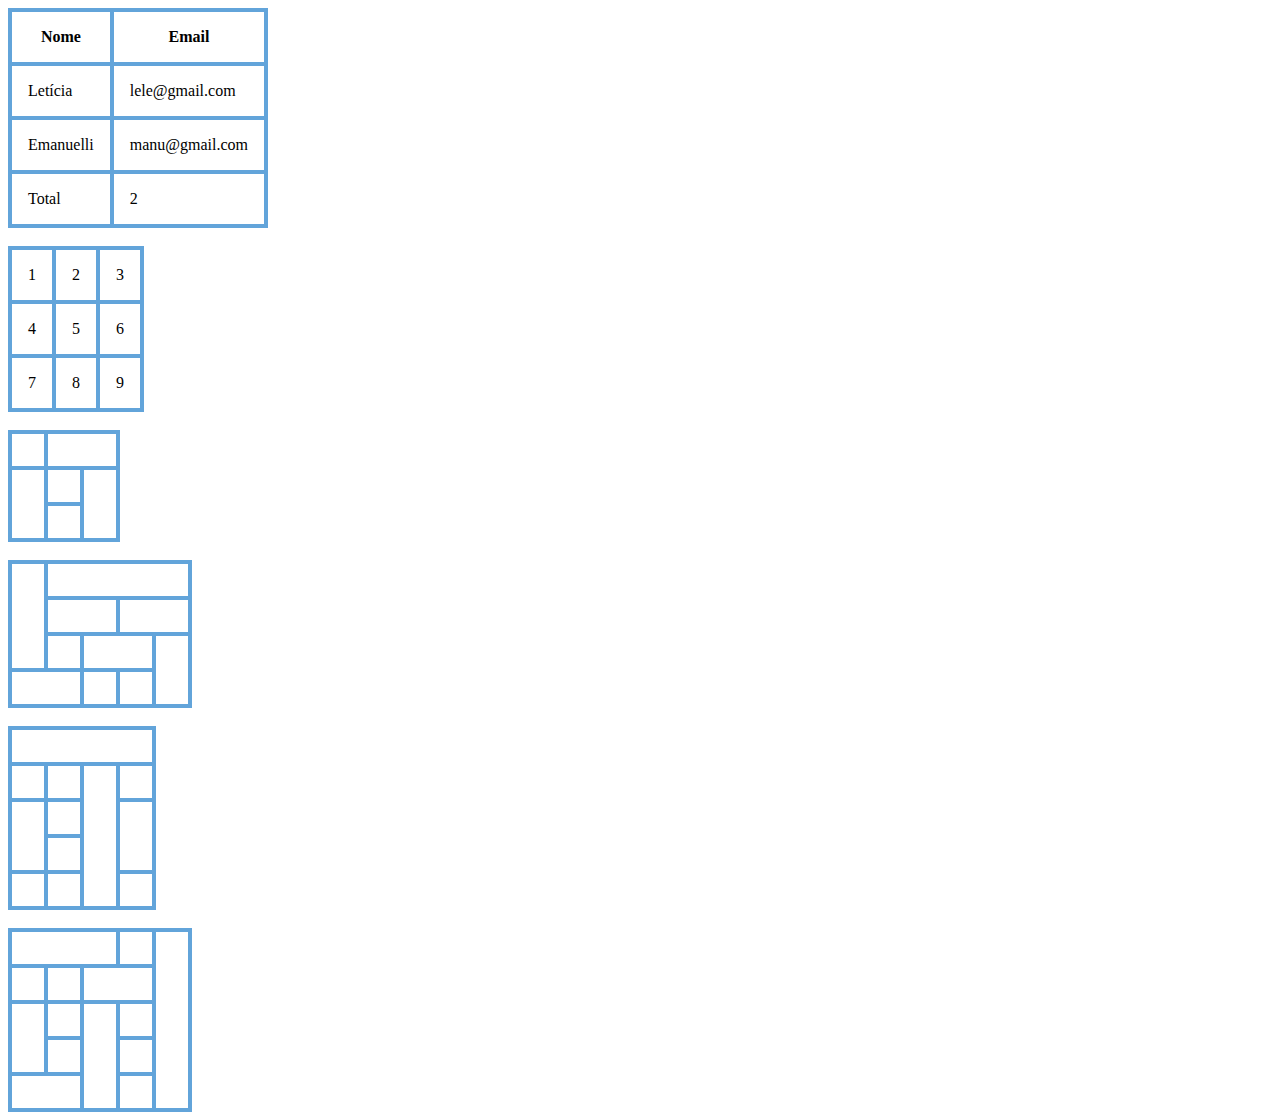
==== index.html @ 607c398f "tabelinha" ====
<!DOCTYPE html>
<html lang="en">
<head>
    <meta charset="UTF-8">
    <meta http-equiv="X-UA-Compatible" content="IE=edge">
    <meta name="viewport" content="width=device-width, initial-scale=1.0">
    <title>tabelinha humm ipa</title>
    <link rel="stylesheet" href="css/estilo.css">
</head>

<body>
   
    <table>
        <thead>
            <tr>
                <th> Nome </th>
                <th> Email </th>
            </tr>
        </thead>
        
        <tbody>
            <tr>
                <td>Letícia</td>
                <td>lele@gmail.com</td>
            </tr>
             <tr>
                <td>Emanuelli</td>
                <td>manu@gmail.com</td>
            </tr>
        </tbody>
        
        <tfoot>
            <tr>
                <td>Total</td>
                <td>2</td>
            </tr>
        </tfoot>
   </table>
<br>
   <table>
    
        <tr>
            <td>1</td>
            <td>2</td>
            <td>3</td>
        </tr>
        <tr>
            <td>4</td>
            <td>5</td>
            <td>6</td>
        </tr>
        <tr>
            <td>7</td>
            <td>8</td>
            <td>9</td>
        </tr>

   </table>
<br>
   <table>
    <tr>
        <td></td>
        <td colspan="2"></td>
    </tr>
    <tr>
        <td rowspan="2"></td>
        <td></td>
        <td rowspan="2"></td>
    </tr>
    <tr>
        <td></td>
    </tr>
    </table>
<br>
    <table>
        <tr>
            <td rowspan="3"></td>
            <td colspan="4"></td>
        </tr>
        <tr>
            <td colspan="2"></td>
            <td colspan="2"></td>
        </tr>
        <tr>
            <td></td>
            <td colspan="2"></td>
            <td rowspan="2"></td>
        </tr>
        <tr>
            <td colspan="2"></td>
            <td></td>
            <td></td>
        </tr>
 </table>
 <br>
    <table>
        <tr>
            <td colspan="4"></td>
        </tr>
        <tr>
            <td></td>
            <td></td>
            <td rowspan="4"></td>
            <td></td>
        </tr>
        <tr>
            <td rowspan="2"></td>
            <td></td>
            <td rowspan="2"></td>
        </tr>
        <tr>
            <td></td>
        </tr>
        <tr>
            <td></td>
            <td></td>
            <td></td>
        </tr>
   </table>
   <br>
   <table>
    <tr>
        <td colspan="3"></td>
        <td></td>
        <td rowspan="5"></td>
     </tr>
     <tr>
        <td></td>
        <td></td>
        <td colspan="2"></td>
     </tr>
     <tr>
        <td rowspan="2"></td>
        <td></td>
        <td rowspan="3"></td>
        <td></td>
     </tr>
     <tr>
        <td></td>
        <td></td>
     </tr>
     <tr>
        <td colspan="2"></td>
        <td></td>
     </tr>
 </table>
    
</body>
</html>
---- css/estilo.css ----
table tr th, table tr td{
    border: 0.3rem solid rgb(98, 164, 218);
    padding: 1rem;
}
table{
    border-collapse:collapse;
}
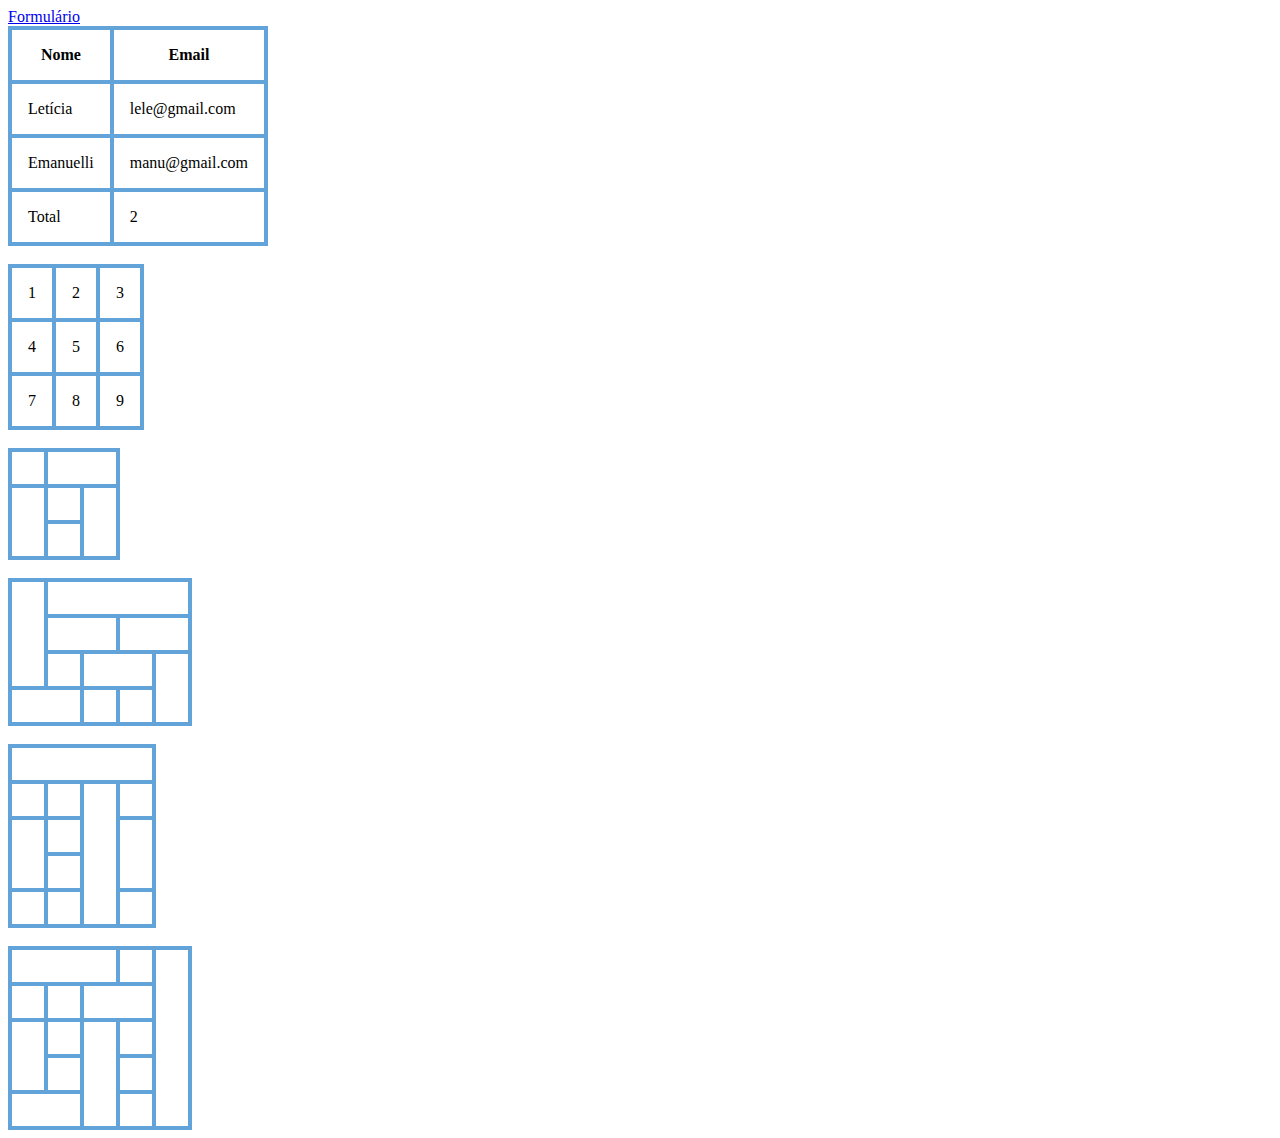
==== commit 8fec0438: "comentário" ====
--- a/index.html
+++ b/index.html
@@ -7,6 +7,9 @@
     <title>tabelinha humm ipa</title>
     <link rel="stylesheet" href="css/estilo.css">
 </head>
+<header> 
+    <a href="formulario.html">Formulário</a>
+</header>
 
 <body>
    
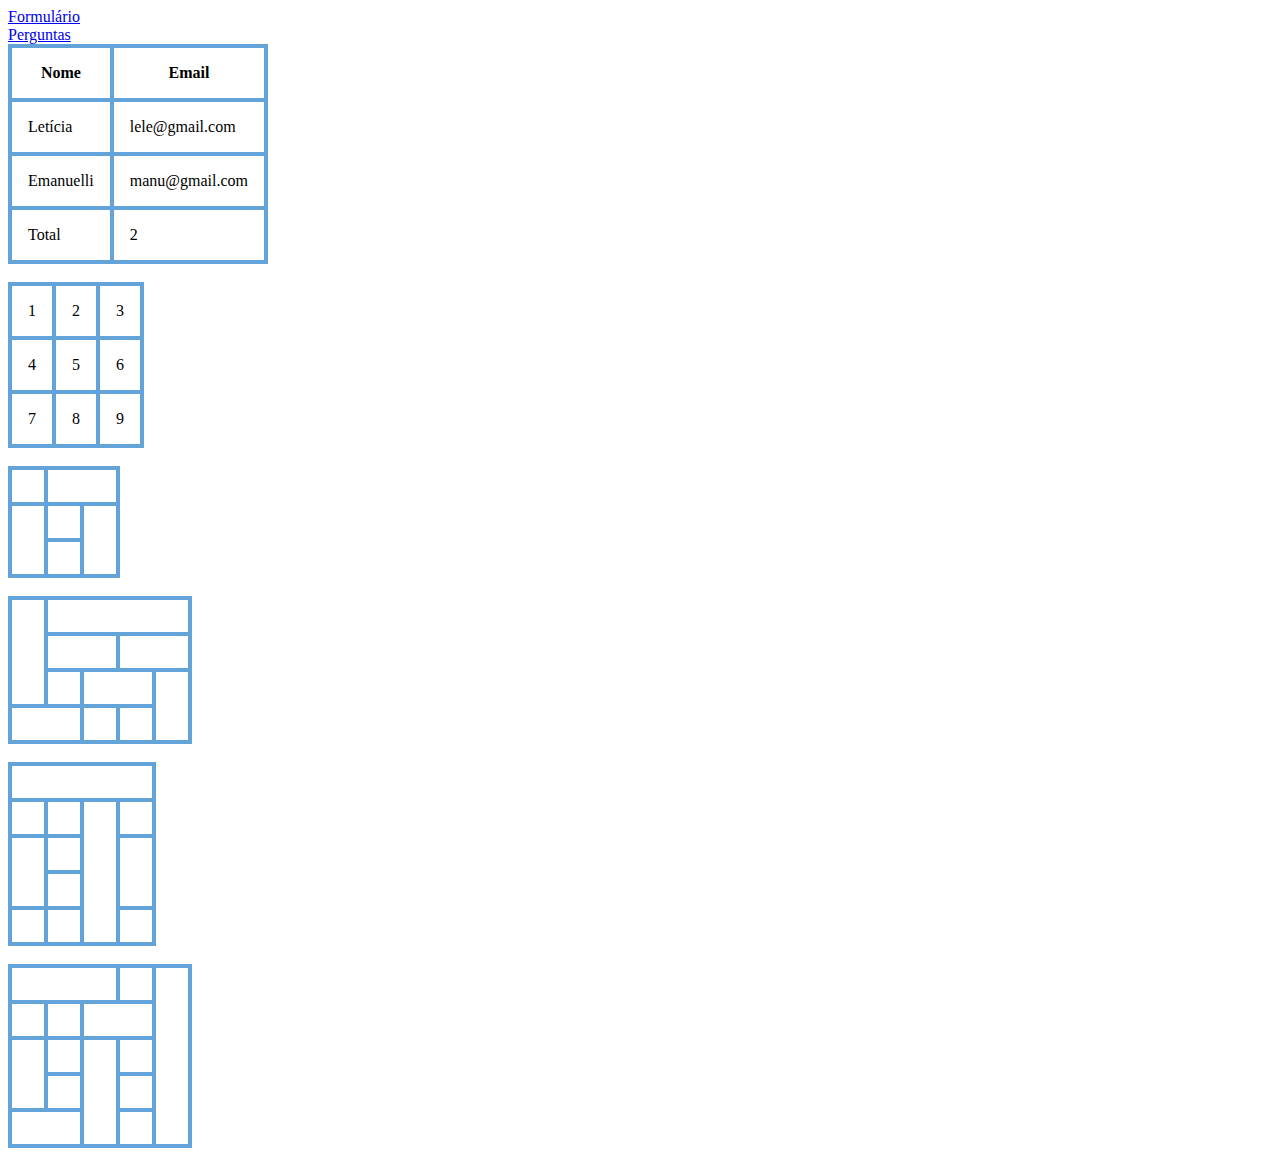
==== commit 79b7ae3c: "comentário" ====
--- a/index.html
+++ b/index.html
@@ -4,11 +4,13 @@
     <meta charset="UTF-8">
     <meta http-equiv="X-UA-Compatible" content="IE=edge">
     <meta name="viewport" content="width=device-width, initial-scale=1.0">
-    <title>tabelinha humm ipa</title>
+    <title>Tabela</title>
     <link rel="stylesheet" href="css/estilo.css">
 </head>
 <header> 
     <a href="formulario.html">Formulário</a>
+    <br>
+    <a href="ancora.html">Perguntas</a>
 </header>
 
 <body>
--- a/css/estilo.css
+++ b/css/estilo.css
@@ -4,4 +4,8 @@
 }
 table{
     border-collapse:collapse;
+}
+section{
+    height: 100vh;
+   
 }